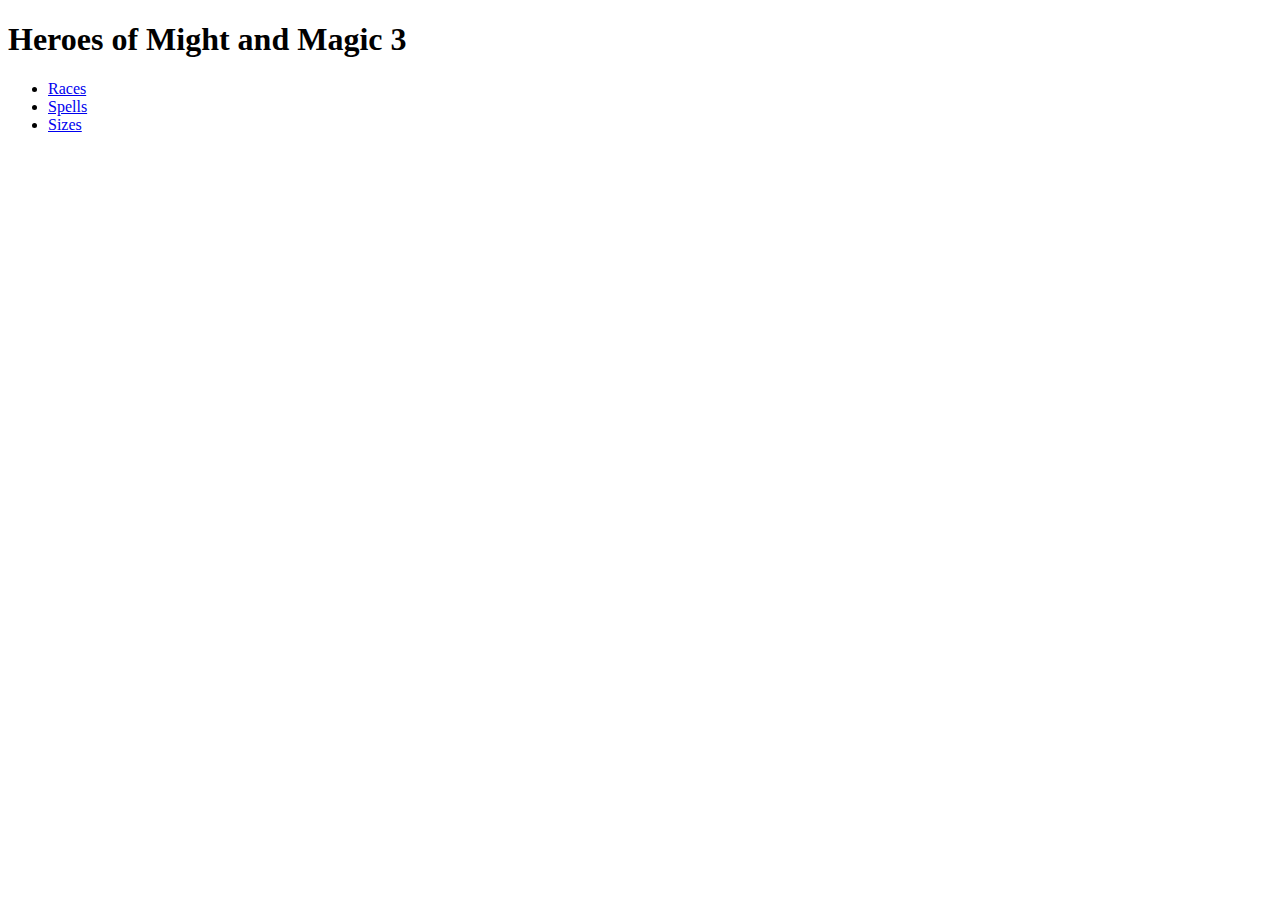
==== site/3/index.html @ 005db517 "initial commit" ====
<!doctype html>
<html lang=en>
<meta charset=utf-8>
<title>Heroes of Might and Magic 3</title>
<link rel=stylesheet href='/z.css'>

<h1>Heroes of Might and Magic 3</h1>

<ul>
  <li><a href='races'>Races</a>
  <li><a href='spells'>Spells</a>
  <li><a href='sizes'>Sizes</a>
</ul>
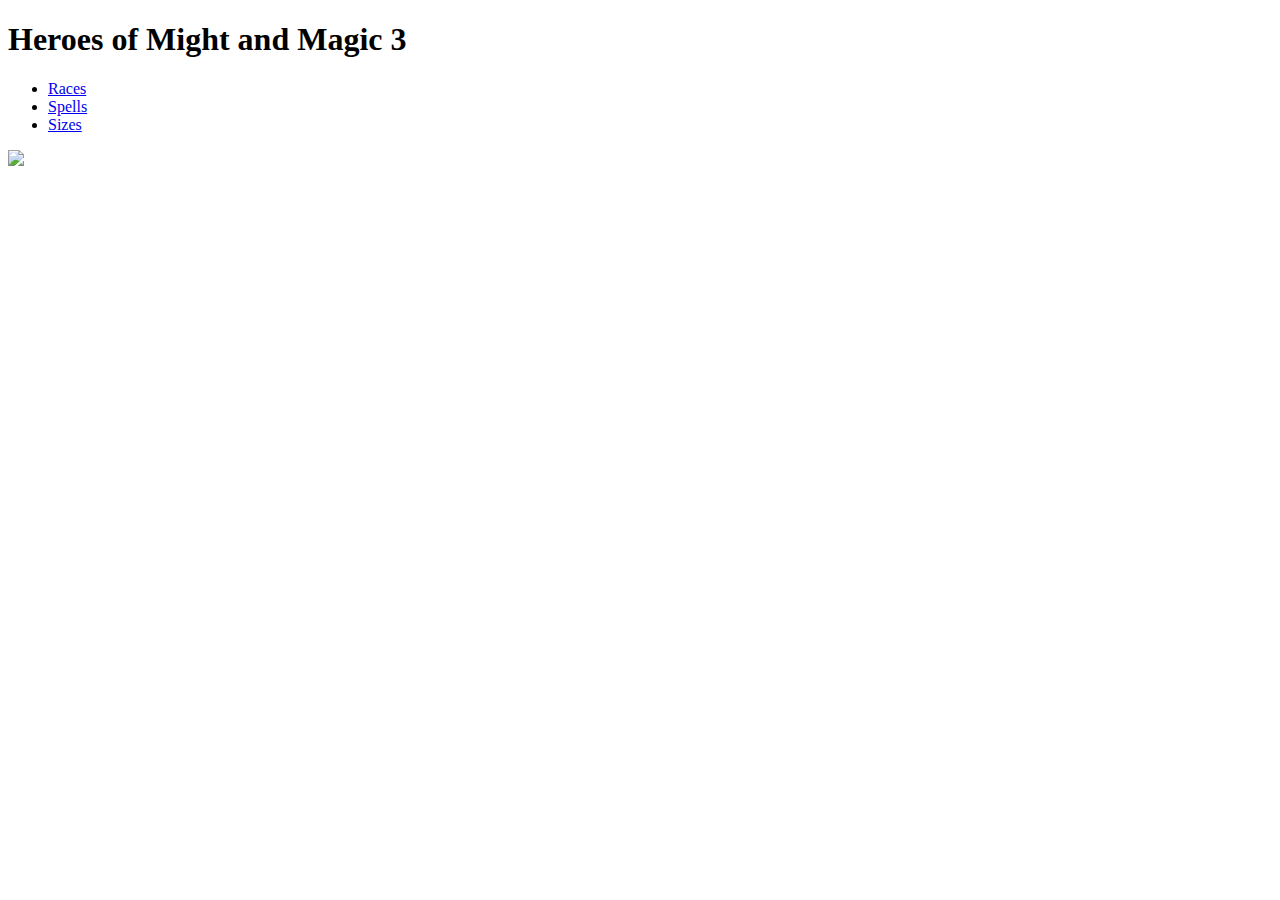
==== commit bc546e39: "update" ====
--- a/site/3/index.html
+++ b/site/3/index.html
@@ -11,3 +11,7 @@
   <li><a href='spells'>Spells</a>
   <li><a href='sizes'>Sizes</a>
 </ul>
+
+<footer>
+  <a href='https://github.com/summertime/homm-reference'><img src='/github.svg'></a>
+</footer>
